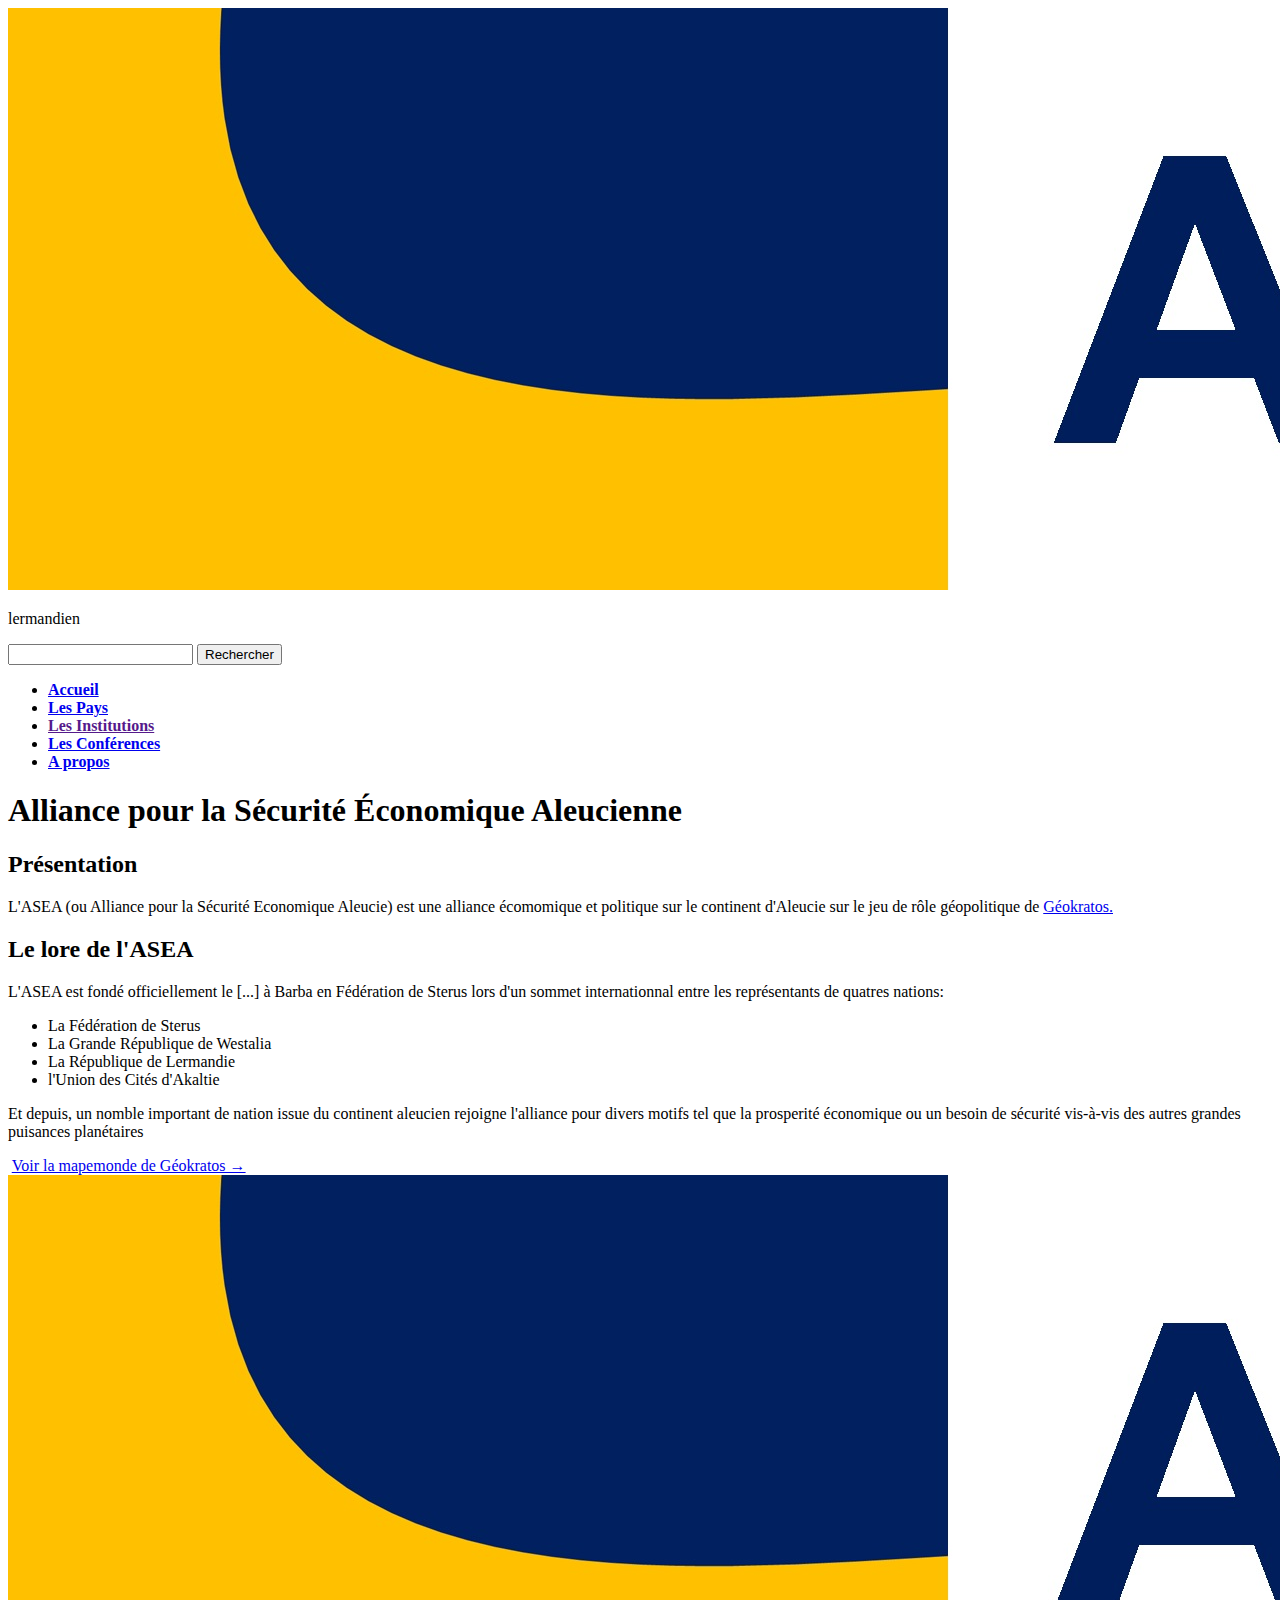
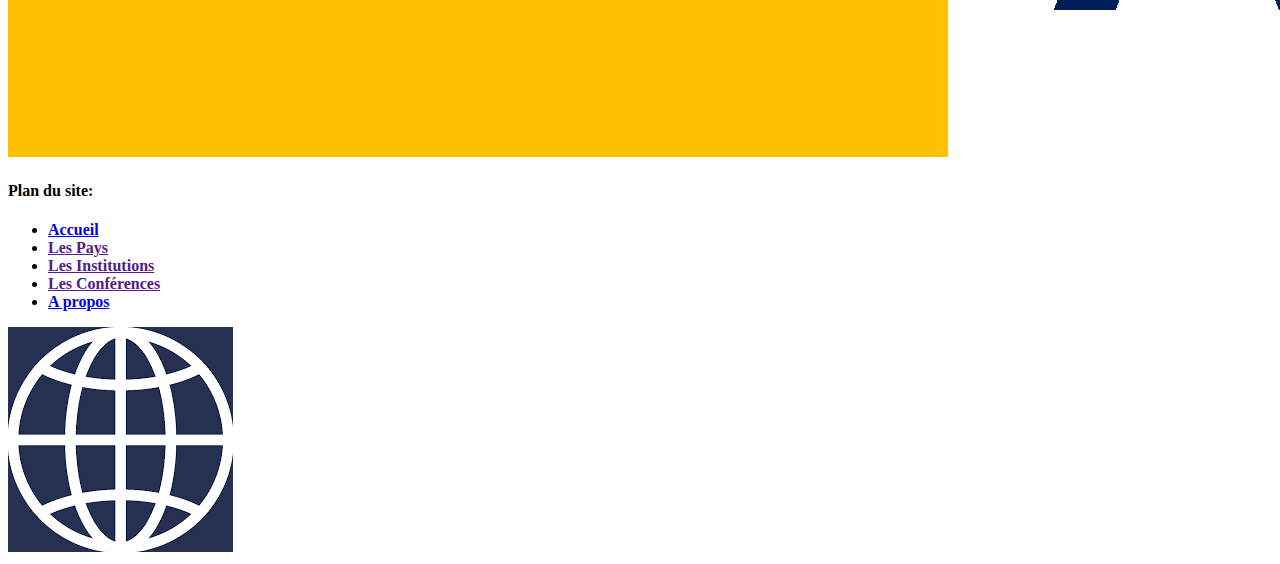
==== Pages/Accueil.html @ 2d501f0a "12 commit" ====
<!DOCTYPE html>
<html lang="fr">
<head>
    <meta charset="UTF-8">
    <meta name="viewport" content="width=device-width, initial-scale=1.0">
    <title>ASEA</title>
    <link rel="stylesheet" href="../Styles/style.css"/>
    <!--logo-->
    <script src="https://kit.fontawesome.com/70b060bfc5.js" crossorigin="anonymous"></script>
</head>
<body>
    <header>
        <div class="flag">
            <a href="Accueil.html"><img src="../Images/ASEAflagbando.jpg" class="img_header"></a>
        </div>
        <div class="paramettre">
            <div class="langage">
                <i class="fa-brands fa-weixin"></i><p>lermandien</p>
            </div>
            <div class="recherche">
                <input type="search" id="site_search" name="q"/>
                <button>Rechercher</button>
            </div>
        </div>
    </header>
    <nav>
        <ul class="navigation_site">
            <li><a href="Accueil.html" class="page_actuel"><b>Accueil</b></a></li>
            <li><a href="Les_pays.html" class="navig_page"><b>Les Pays</b></a></li>
            <li><a href="" class="navig_page"><b>Les Institutions</b></a></li>
            <li><a href="https://geokratos.com/?action=viewSection&s=817&p=0" class="navig_page"><b>Les Conférences</b></a></li>
            <li><a href="../Index.html" class="navig_page"><b>A propos</b></a></li>
        </ul>
    </nav>
    <h1>Alliance pour la Sécurité Économique Aleucienne</h1>
    <div class="bannière">
    </div>
    <main>
        <div class="présentation">
            <h2>Présentation</h2>

            <p>L'ASEA (ou Alliance pour la Sécurité Economique Aleucie) est une alliance écomomique et politique sur le continent d'Aleucie sur le jeu de rôle géopolitique de <a href="https://geokratos.com/">Géokratos.</a></p>

            <h2>Le lore de l'ASEA</h2>

            <p>L'ASEA est fondé officiellement le [...] à Barba en Fédération de Sterus lors d'un sommet internationnal entre les représentants de quatres nations:</p>
            <ul>
                <li>La Fédération de Sterus</li>
                <li>La Grande République de Westalia</li>
                <li>La République de Lermandie</li>
                <li>l'Union des Cités d'Akaltie</li>
            </ul>
            <p>Et depuis, un nomble important de nation issue du continent aleucien rejoigne l'alliance pour divers motifs tel que la prosperité économique ou un besoin de sécurité vis-à-vis des autres grandes puisances planétaires</p>
            <!--Les pays membres de l'ASEA-->
            <a href=""><img src=""></a>
            <!--mappemonde-->
            <a href="https://geokratos.com/?action=viewMap" class="lien_mapmonde">Voir la mapemonde de Géokratos →</a>
        </div>
    </main>
    <footer>
        <div class="info_footer">
            <div class="flag_footer">
                <a href="Accueil.html"><img src="../Images/ASEAflagbando.jpg" class="img_footer"></a>
            </div>
        </div>
        <div class="info_footer">
            <h4>Plan du site:</h4>
            <ul class="navigation_site_footer">
                <li><a href="Pages/Accueil.html" class="navig_page_footer"><b>Accueil</b></a></li>
                <li><a href="" class="navig_page_footer"><b>Les Pays</b></a></li>
                <li><a href="" class="navig_page_footer"><b>Les Institutions</b></a></li>
                <li><a href="" class="navig_page_footer"><b>Les Conférences</b></a></li>
                <li><a href="Index.html" class="navig_page_footer"><b>A propos</b></a></li>
            </ul>
        </div>
        <div class="info_footer">
            <a href="https://geokratos.com/"><img src="../Images/geokratos_images.png" class="mini_logo"></a>
            <a href=""><i class="fa-brands fa-discord"></i></a>
        </div>
    </footer>
</body>
</html>
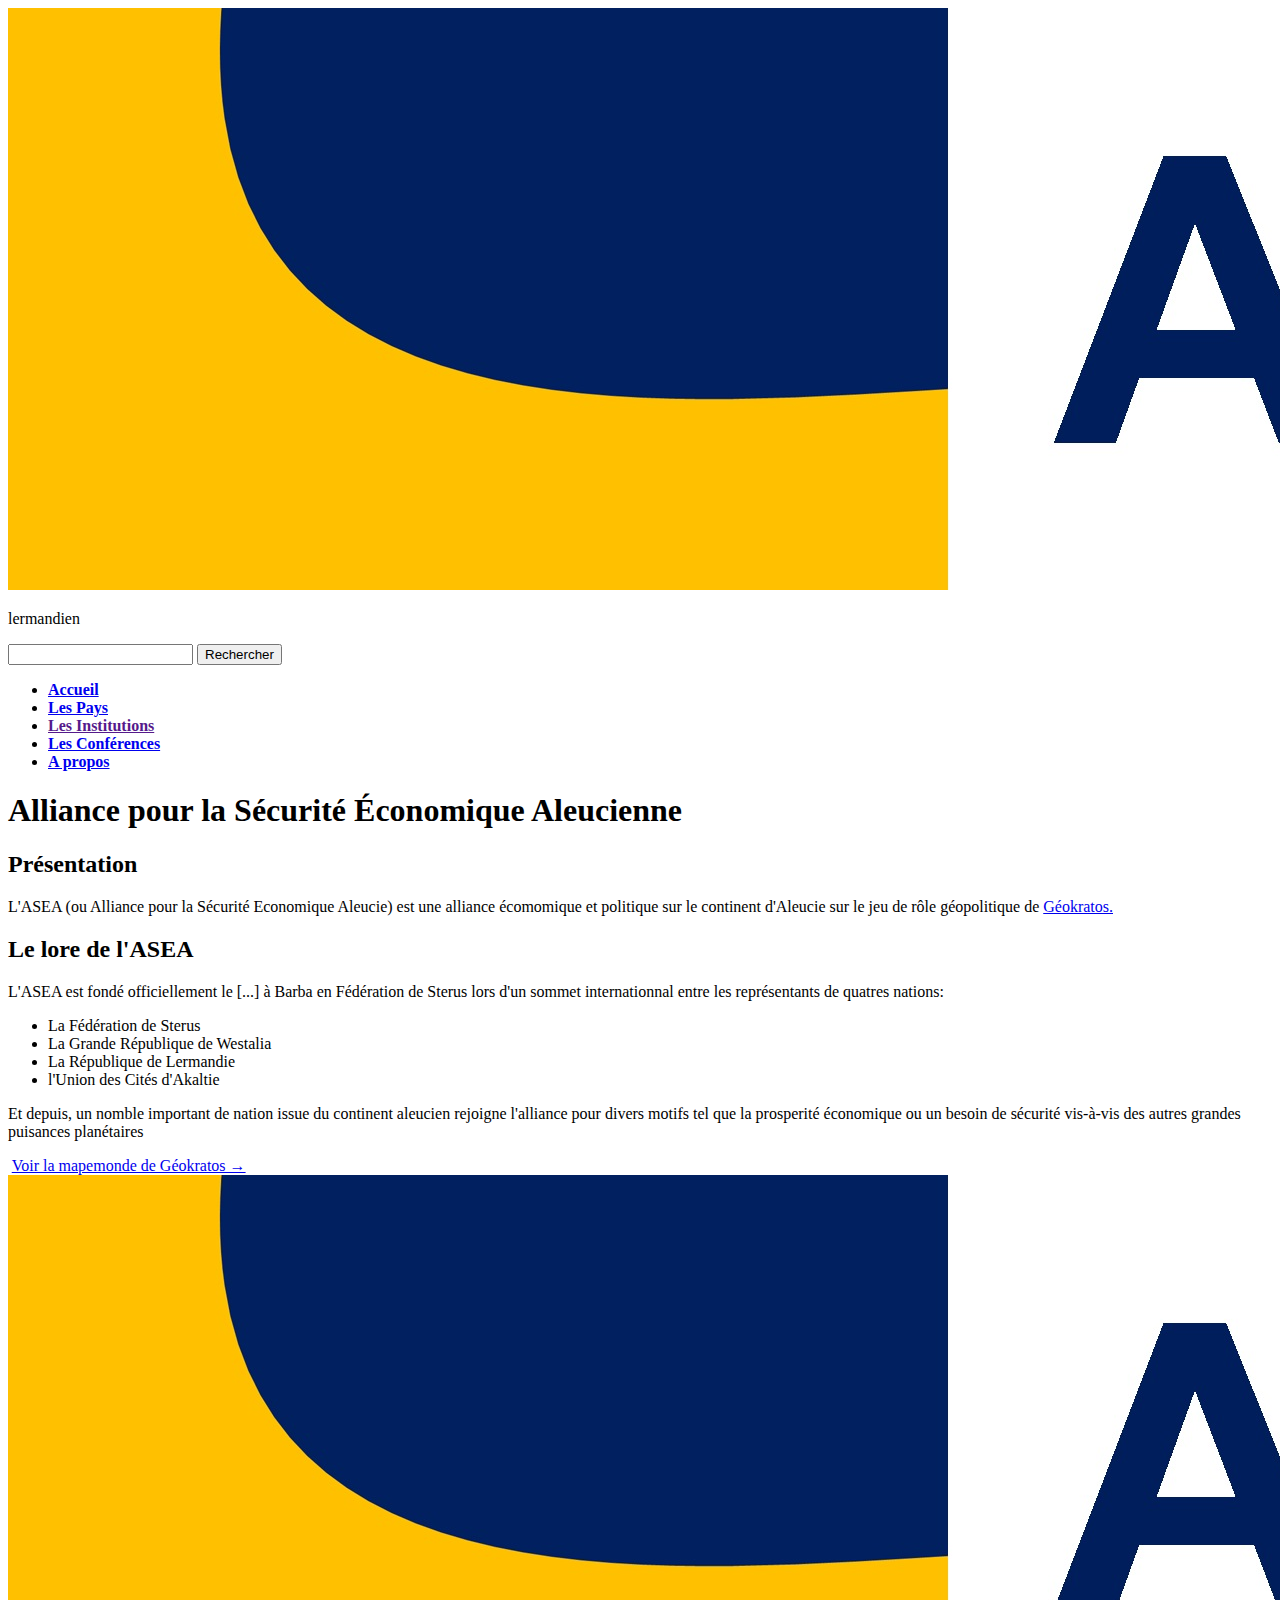
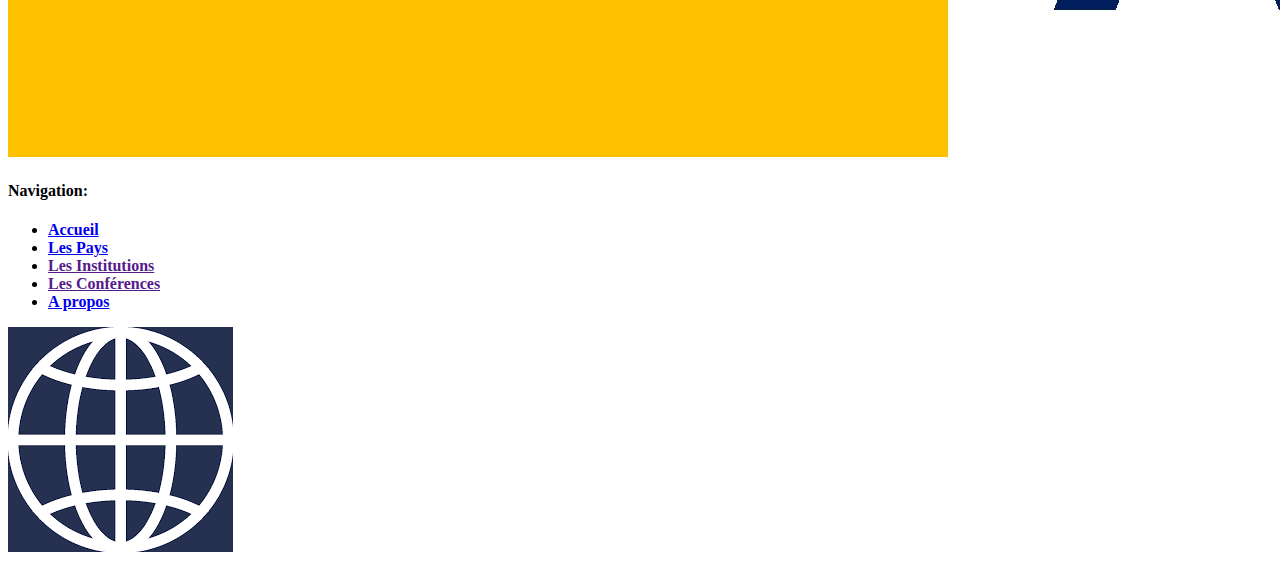
==== commit e90c501f: "12 commit" ====
--- a/Pages/Accueil.html
+++ b/Pages/Accueil.html
@@ -58,24 +58,26 @@
         </div>
     </main>
     <footer>
-        <div class="info_footer">
-            <div class="flag_footer">
-                <a href="Accueil.html"><img src="../Images/ASEAflagbando.jpg" class="img_footer"></a>
+        <div class="footer_border">
+            <div class="info_footer">
+                <div class="flag_footer">
+                    <a href="Accueil.html"><img src="../Images/ASEAflagbando.jpg" class="img_footer"></a>
+                </div>
             </div>
-        </div>
-        <div class="info_footer">
-            <h4>Plan du site:</h4>
-            <ul class="navigation_site_footer">
-                <li><a href="Pages/Accueil.html" class="navig_page_footer"><b>Accueil</b></a></li>
-                <li><a href="" class="navig_page_footer"><b>Les Pays</b></a></li>
-                <li><a href="" class="navig_page_footer"><b>Les Institutions</b></a></li>
-                <li><a href="" class="navig_page_footer"><b>Les Conférences</b></a></li>
-                <li><a href="Index.html" class="navig_page_footer"><b>A propos</b></a></li>
-            </ul>
-        </div>
-        <div class="info_footer">
-            <a href="https://geokratos.com/"><img src="../Images/geokratos_images.png" class="mini_logo"></a>
-            <a href=""><i class="fa-brands fa-discord"></i></a>
+            <div class="info_footer">
+                <h4>Navigation:</h4>
+                <ul class="navigation_site_footer">
+                    <li><a href="Accueil.html" class="navig_page_footer"><b>Accueil</b></a></li>
+                    <li><a href="Les_pays.html" class="navig_page_footer"><b>Les Pays</b></a></li>
+                    <li><a href="" class="navig_page_footer"><b>Les Institutions</b></a></li>
+                    <li><a href="" class="navig_page_footer"><b>Les Conférences</b></a></li>
+                    <li><a href="../Index.html" class="navig_page_footer"><b>A propos</b></a></li>
+                </ul>
+            </div>
+            <div class="info_footer">
+                <a href="https://geokratos.com/"><img src="../Images/geokratos_images.png" class="mini_logo"></a>
+                <a href="https://discord.com/invite/jneFjEkhe7"><i class="fa-brands fa-discord"></i></a>
+            </div>
         </div>
     </footer>
 </body>
